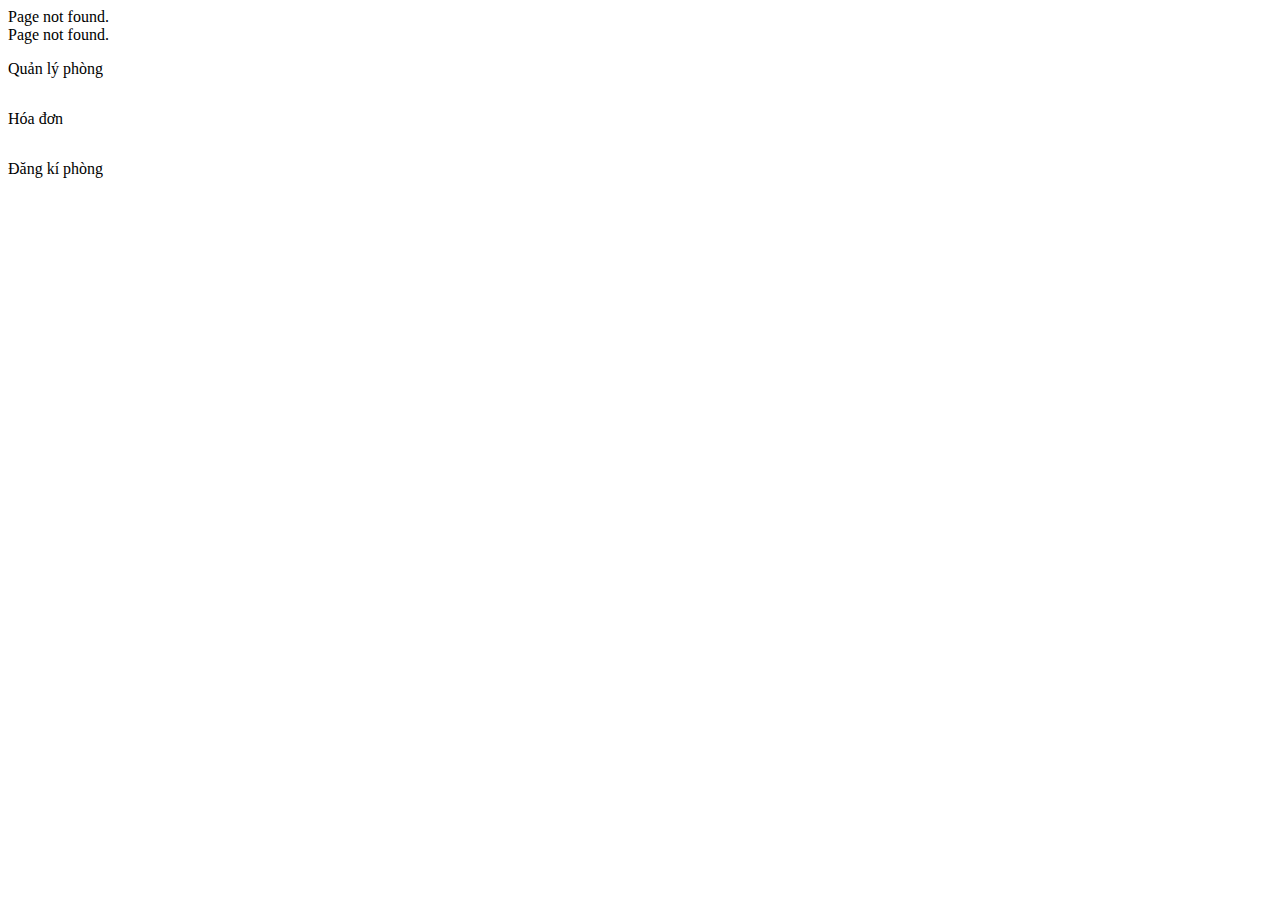
==== index.html @ 7d05f9ef "Update toi 20/04" ====
<html>





  <script language="javascript" src="/js/Include.js"></script>

  <div w3-include-html="/include/includehead.html"></div> 
<body>

  <div class="container-fluid">
    <div class="row">
      <div class="colmenu">
        <div class="menu">
          <div w3-include-html="/include/includemenu.html"></div> 
        </div>



      </div>
      <div class="col">
        <div class="container">
          <div class="row">
            <div class="col">
              <div class="bordermain">
                <a href="./quanlyphong.html">
                  <img class="img-thumbnail" src="./img/quanlyphong.png" alt="">                
                </a> 
                <p>Quản lý phòng</p>
              </div>
            </div>
            
            <div class="col">
              <div class="bordermain">
                <a href="./bill.php">
                  <img class="img-thumbnail" src="./img/bill.jpg" alt="">
                 
                </a>
                <p>Hóa đơn</p>
                

              </div>
            </div>
            <div class="col">
              <div class="bordermain">
                <a href="./dangkiphong.html">
                  <img class="img-thumbnail" src="./img/dangkiphong.jpg" alt="">
                 
                </a>
                <p>Đăng kí phòng</p> 

              </div>
            </div>



          </div>
        </div>       
    </div>
  </div>

  <script>
    includeHTML();
    </script>
</body>

</html>
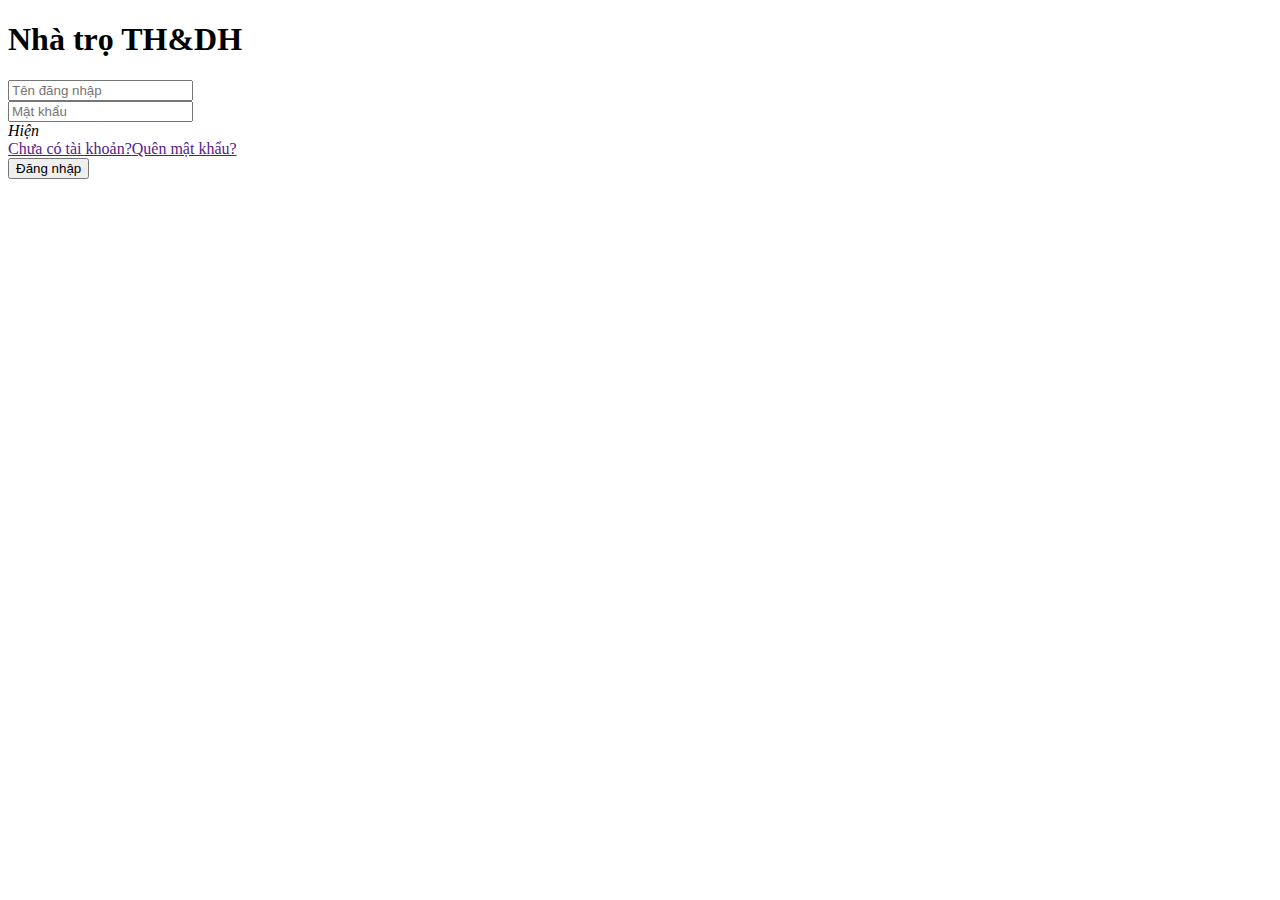
==== commit f6681582: "1" ====
--- a/index.html
+++ b/index.html
@@ -1,69 +1,51 @@
-<html>
+<!DOCTYPE html>
+<html lang="en">
+<head>
+    <meta charset="UTF-8">
+    <meta http-equiv="X-UA-Compatible" content="IE=edge">
+    <meta name="viewport" content="width=device-width, initial-scale=1.0">
+    <link rel="stylesheet" href="../QuanLyNhaTro/css/style2.css">
+    <title>Đăng nhập</title>
+</head>
+<body>
+    <div id="wrapper">
+        <form method="post" action="./php/login.php" id="form-login">
+            <h1 class="form-heading">Nhà trọ TH&DH</h1>
+            <div class="form-group">
+                <i class="far fa-user"></i>
+                <input type="text" class="form-input" name="username" placeholder="Tên đăng nhập" required>
+            </div>
+            <div class="form-group">
+                 <i class="fas fa-eye"></i>
+                <input type="password" class="form-input" name="password" placeholder="Mật khẩu" id ="passwd" required>
+                <div id="eye">
+                        <i id="showbtn" class="fas fa-eye" onclick="showPass()">
+                            Hiện
+                        </i>
+                </div>
+            </div>
+            <div>
+                
+                <a href="" id="left">Chưa có tài khoản?</a><a href="" id="right">Quên mật khẩu?</a>
+            </div>
+            <input type="submit" value="Đăng nhập" class="form-submit">
+        </form>
+    </div>
+</body>
+<script  type="text/javascript">
+    var hide = true;
+    function showPass(){
+        if(hide){
+            document.getElementById('passwd').type = 'text';
+            document.getElementById('showbtn').innerHTML = 'Ẩn';
+            hide = !hide;
+        }
+        else{
+            document.getElementById('passwd').type = 'password';
+            document.getElementById('showbtn').innerHTML = 'Hiện';
+            hide = !hide;
+        }
+    }
+</script>
 
-
-
-
-
-  <script language="javascript" src="/js/Include.js"></script>
-
-  <div w3-include-html="/include/includehead.html"></div> 
-<body>
-
-  <div class="container-fluid">
-    <div class="row">
-      <div class="colmenu">
-        <div class="menu">
-          <div w3-include-html="/include/includemenu.html"></div> 
-        </div>
-
-
-
-      </div>
-      <div class="col">
-        <div class="container">
-          <div class="row">
-            <div class="col">
-              <div class="bordermain">
-                <a href="./quanlyphong.html">
-                  <img class="img-thumbnail" src="./img/quanlyphong.png" alt="">                
-                </a> 
-                <p>Quản lý phòng</p>
-              </div>
-            </div>
-            
-            <div class="col">
-              <div class="bordermain">
-                <a href="./bill.php">
-                  <img class="img-thumbnail" src="./img/bill.jpg" alt="">
-                 
-                </a>
-                <p>Hóa đơn</p>
-                
-
-              </div>
-            </div>
-            <div class="col">
-              <div class="bordermain">
-                <a href="./dangkiphong.html">
-                  <img class="img-thumbnail" src="./img/dangkiphong.jpg" alt="">
-                 
-                </a>
-                <p>Đăng kí phòng</p> 
-
-              </div>
-            </div>
-
-
-
-          </div>
-        </div>       
-    </div>
-  </div>
-
-  <script>
-    includeHTML();
-    </script>
-</body>
-
-</html>
-
+</html>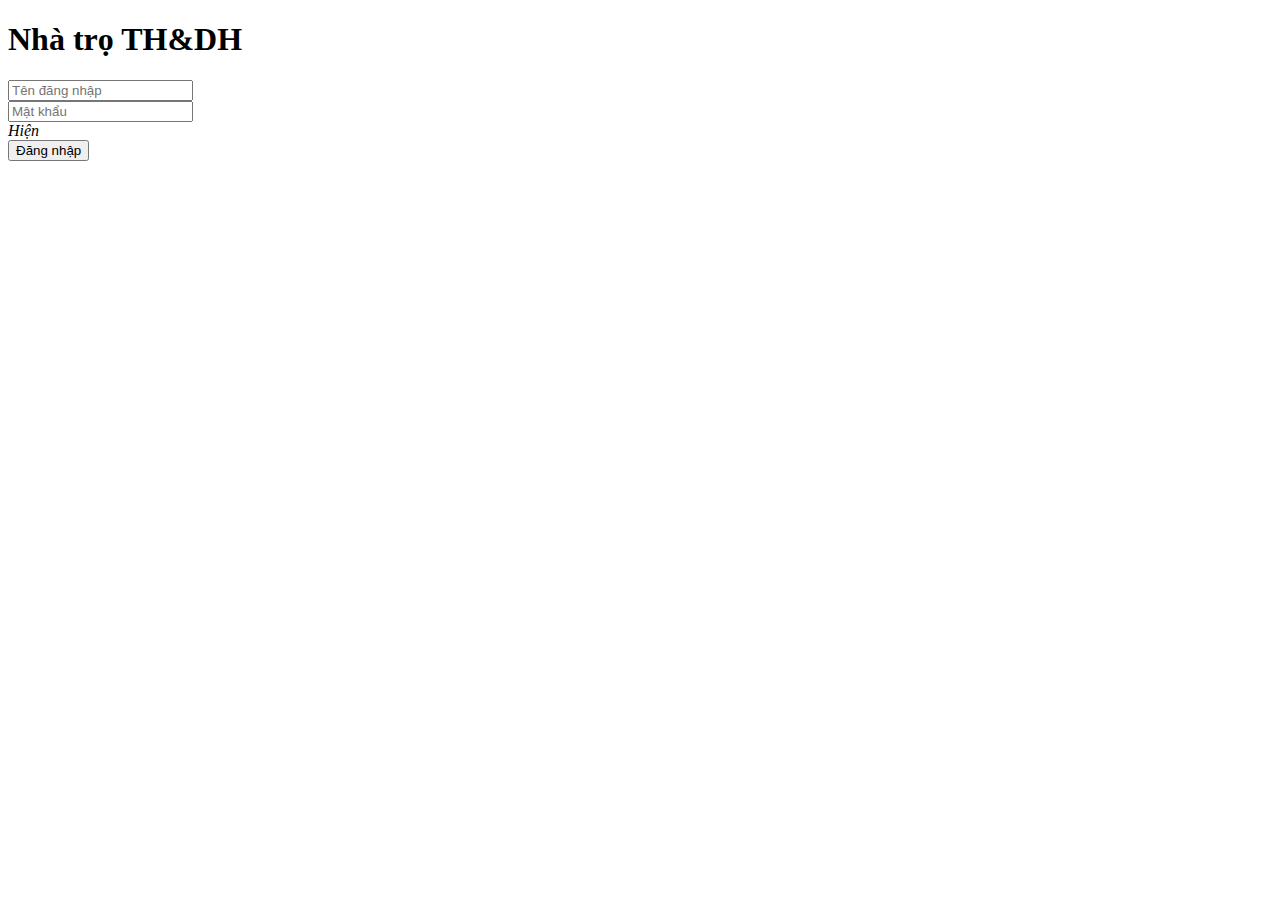
==== commit 49c49e04: "Update index.html" ====
--- a/index.html
+++ b/index.html
@@ -24,10 +24,6 @@
                         </i>
                 </div>
             </div>
-            <div>
-                
-                <a href="" id="left">Chưa có tài khoản?</a><a href="" id="right">Quên mật khẩu?</a>
-            </div>
             <input type="submit" value="Đăng nhập" class="form-submit">
         </form>
     </div>
